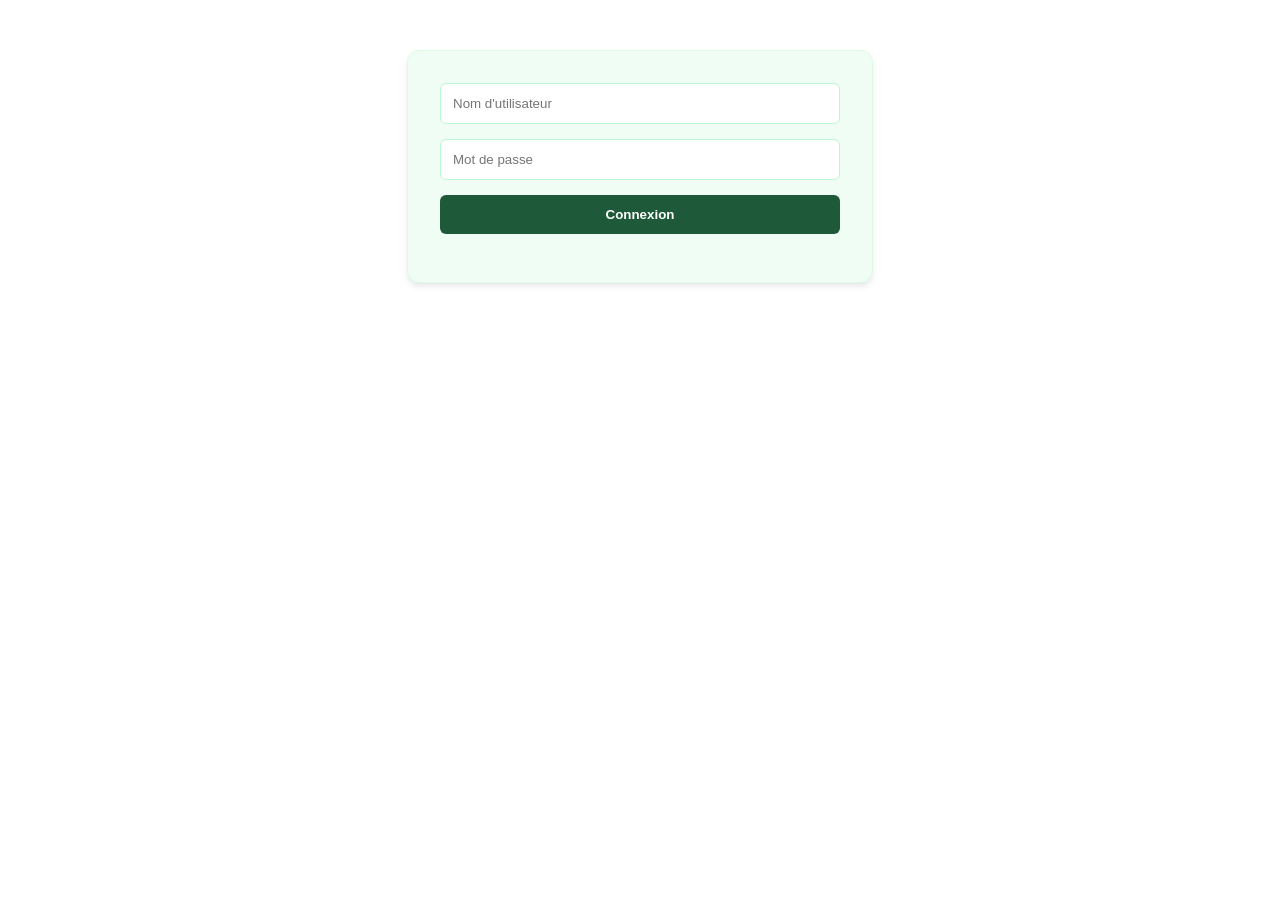
==== index.html @ 36b979fd "Add files via upload Ajout du front" ====
<!DOCTYPE html>
<html lang="fr">
<head>
    <meta charset="UTF-8">
    
    <meta name="viewport" content="width=device-width, initial-scale=1.0">
    <title>Connexion</title>
    <link rel="stylesheet" href="index.css">
</head>
<body>

    <div class="login-container">
        <form id="loginForm">
            <input type="text" id="username" placeholder="Nom d'utilisateur" required>
            <input type="password" id="password" placeholder="Mot de passe" required>
            <button type="submit">Connexion</button>
        </form>
        <p id="errorMessage"></p>
    </div>

</body>
</html>
---- index.css ----
/* Conteneur principal (le "plan") */
.login-container {
    background-color: #f0fdf4; /* Fond vert très pâle */
    border: 1px solid #dcfce7;
    border-radius: 12px;
    padding: 2rem;
    max-width: 400px;
    margin: 50px auto;
    box-shadow: 0 4px 6px -1px rgba(0, 0, 0, 0.1);
}

/* Style des champs input */
#loginForm {
    display: flex;
    flex-direction: column;
    gap: 15px;
}

#loginForm input {
    padding: 12px;
    border: 1px solid #bbf7d0;
    border-radius: 6px;
    outline: none;
}

/* Bouton de connexion */
#loginForm button {
    background-color: #1e5a3a; /* Vert demandé */
    color: white;
    padding: 12px;
    border: none;
    border-radius: 6px;
    cursor: pointer;
    font-weight: bold;
    transition: background 0.3s;
}

/* Exemple : si l'écran est petit (téléphone) */
@media (max-width: 768px) {
    .sidebar {
        width: 100%;
        height: auto;
        position: relative;
    }
    .main-content {
        margin-left: 0;
    }
}


#loginForm button:hover {
    background-color: #16462c; /* Nuance plus foncée au survol */
}

/* Message d'erreur */
#errorMessage {
    color: #b91c1c;
    text-align: center;
    margin-top: 10px;
}
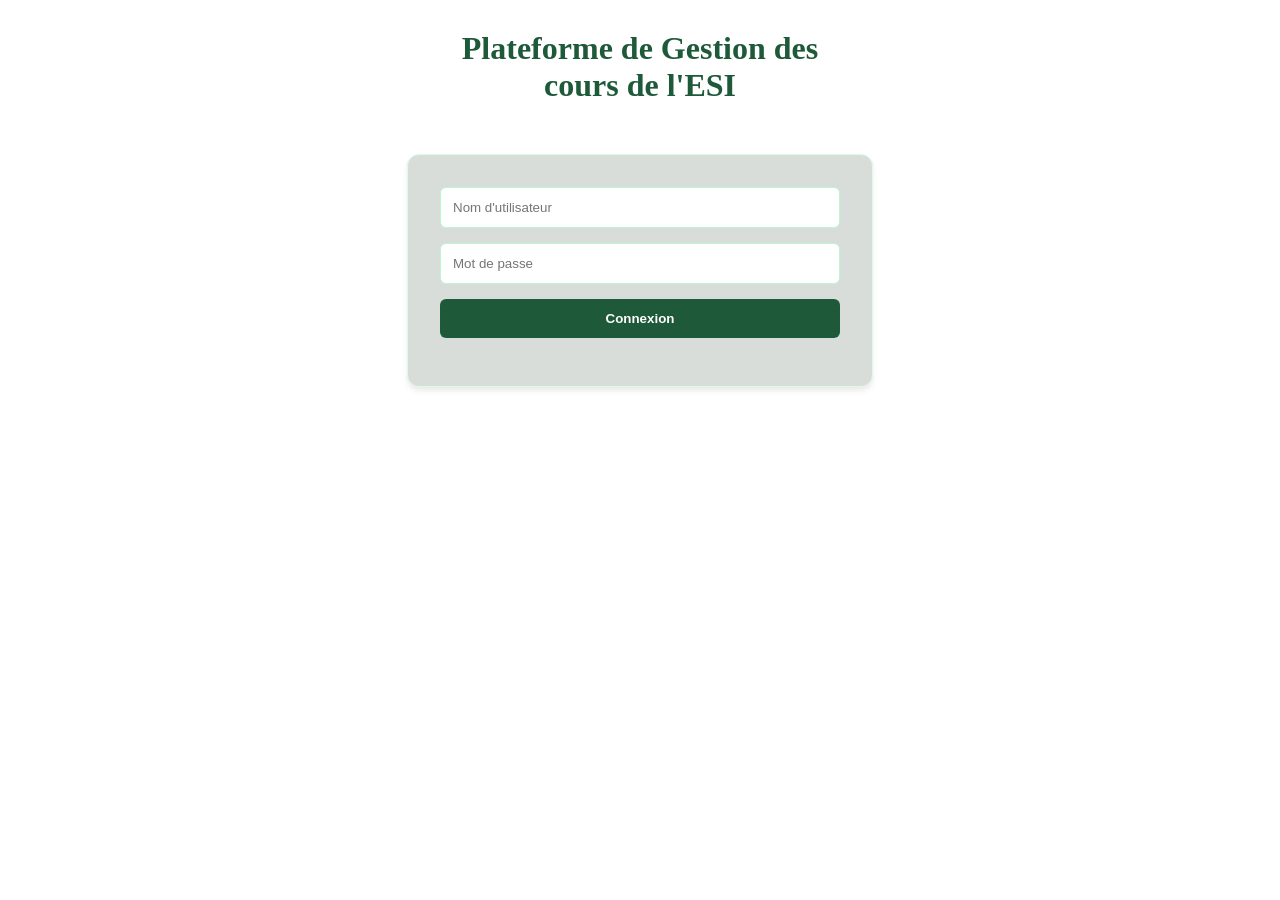
==== commit 7889487e: "P'tits ajustements page login" ====
--- a/index.html
+++ b/index.html
@@ -9,6 +9,8 @@
 </head>
 <body>
 
+    <h1 class="titre-plateforme">Plateforme de Gestion des cours de l'ESI</h1>
+
     <div class="login-container">
         <form id="loginForm">
             <input type="text" id="username" placeholder="Nom d'utilisateur" required>
@@ -18,5 +20,7 @@
         <p id="errorMessage"></p>
     </div>
 
+    <script src="config.js"></script>
+    <script src="index.js"></script>
 </body>
 </html>
--- a/index.css
+++ b/index.css
@@ -1,6 +1,6 @@
 /* Conteneur principal (le "plan") */
 .login-container {
-    background-color: #f0fdf4; /* Fond vert très pâle */
+    background-color: #d9ddda; /* Fond vert très pâle */
     border: 1px solid #dcfce7;
     border-radius: 12px;
     padding: 2rem;
@@ -26,7 +26,7 @@
 /* Bouton de connexion */
 #loginForm button {
     background-color: #1e5a3a; /* Vert demandé */
-    color: white;
+    color: rgb(255, 253, 253);
     padding: 12px;
     border: none;
     border-radius: 6px;
@@ -57,4 +57,12 @@
     color: #b91c1c;
     text-align: center;
     margin-top: 10px;
+}
+
+.titre-plateforme {
+    text-align: center;
+    color: #1e5a3a;
+    font-size: 2rem;
+    margin: 30px auto 0 auto;
+    max-width: 400px;
 }
